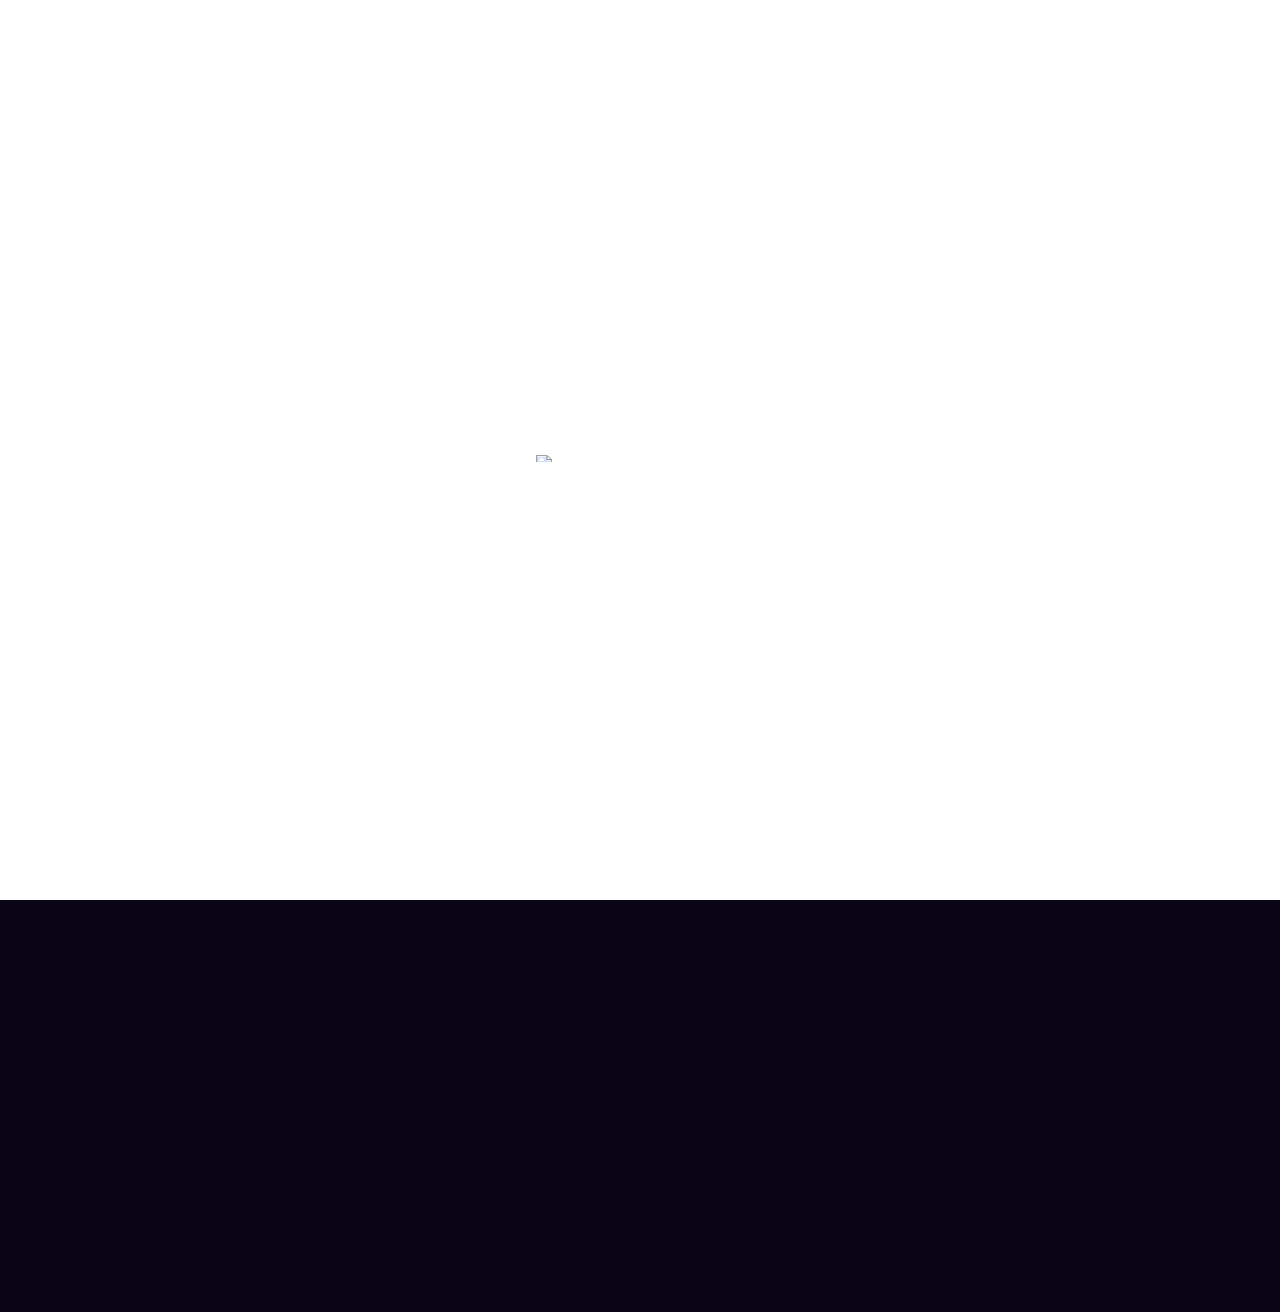
==== blog.html @ 39ff3dd3 "Add all blogs page" ====
<!DOCTYPE html>
<html lang="en">
<head>
    <meta charset="UTF-8">
    <meta http-equiv="X-UA-Compatible" content="IE=edge">
    <meta name="viewport" content="width=device-width, initial-scale=1.0">
    <meta name="description" content="I can help you build bold, unique, and amazing experiences that 10x your business growth.">
    <meta name="keywords" content="Tunisia, Ncodi, Developer, omerva, Aziz Amari, Python, ncodi, C#, Machine learning, AI, azizamari, aziz lamari, entrepreneur">
    <meta name="author" content="Aziz Amari">
    <meta property="og:image" content="https://raw.githubusercontent.com/azizamari/azizamari_updated/master/assets/thumbnail.JPG">
    <meta property="og:image:type" content="image/jpeg">
    <meta property="og:image:width" content="993">
    <meta property="og:image:height" content="615">
    <link rel="icon" href="./assets/fav.ico" alt="logo">
    <link rel="stylesheet" href="style.css">
    <link rel="stylesheet" href="blog_main.css">
    <link rel="stylesheet" href="https://use.fontawesome.com/releases/v5.3.1/css/all.css" integrity="sha384-mzrmE5qonljUremFsqc01SB46JvROS7bZs3IO2EmfFsd15uHvIt+Y8vEf7N7fWAU" crossorigin="anonymous">
    <title>Aziz Amari</title>
</head>
<body>
    <div class="intro">
        <div class="intro-logo">
          <div class="hide">
            <img src="assets/logo-01.png" class="intro-logo">
          </div>
        </div>
      </div>
      <div class="slider"></div>
    </div>
    <header>
        <nav>
            <span class="open-slide">
                <a onclick="openSlideMenu()">
                    <img src="assets/hamburger.svg" class="hamburger" alt="menu button" width="15"/>
                </a>
            </span>
            <a href="#" class="logo">
                &#60;A&#62;
            </a>
            <span class="open-slide">
                <span id="temp_fix"> 
                    <img src="assets/hamburger.svg" class="hamburger" alt="menu button" width="15"/>
                </span>
            </span>
            <ul class="nav_links">
                <li><a href="#about">About</a></li>
                <li><a href="#skills">Skills</a></li>
                <li><a href="#projects">Projects</a></li>
                <li><a href="#blog">Blog</a></li>
                <li><a href="./assets/CV-Aziz-Amari.pdf"  target="_blank">Resume <i class="fas fa-file-pdf"></i></a></li>
                <li><a href="#contact">Contact</a></li>
            </ul>
        </nav>
        <div class="side-nav" id="side-menu">
            <a class="btn-close" onclick="closeSlideMenu()">&times;</a>
            <a class="side_links" href="#about">About</a>
            <a class="side_links" href="#skills">Skills</a>
            <a class="side_links" href="#projects">Projects</a>
            <a class="side_links" href="#blog">Blog</a>
            <a class="side_links" href="./assets/CV-Aziz-Amari.pdf"  target="_blank">Resume <i class="fas fa-file-pdf"></i></a>
            <a class="side_links" href="#contact">Contact</a>
        </div>
    </header>




    <div class="list">
        <h2>Featured Posts</h2>
        <div class="post">
            <div class="text">
                <h3>Here we write the title</h3>
                <div class="published">Published on Juin 23, 2022</div>
            </div>
            <img src="/assets/blog/vr-thumbnail.jpg" alt="blog thumbnail">
        </div>
        <div class="post">
            <div class="text">
                <h3>Here we write the title</h3>
                <div class="published">Published on Juin 23, 2022</div>
            </div>
            <img src="/assets/blog/vr-thumbnail.jpg" alt="blog thumbnail">
        </div>
        <div class="post">
            <div class="text">
                <h3>Here we write the title</h3>
                <div class="published">Published on Juin 23, 2022</div>
            </div>
            <img src="/assets/blog/vr-thumbnail.jpg" alt="blog thumbnail">
        </div>
        <h2>All Posts</h2>
        <div class="post">
            <div class="text">
                <h3>Here we write the title</h3>
                <div class="published">Published on Juin 23, 2022</div>
            </div>
            <img src="/assets/blog/vr-thumbnail.jpg" alt="blog thumbnail">
        </div>
        <div class="post">
            <div class="text">
                <h3>Here we write the title</h3>
                <div class="published">Published on Juin 23, 2022</div>
            </div>
            <img src="/assets/blog/vr-thumbnail.jpg" alt="blog thumbnail">
        </div>
        <div class="post">
            <div class="text">
                <h3>Here we write the title</h3>
                <div class="published">Published on Juin 23, 2022</div>
            </div>
            <img src="/assets/blog/vr-thumbnail.jpg" alt="blog thumbnail">
        </div>
        <div class="post">
            <div class="text">
                <h3>Here we write the title</h3>
                <div class="published">Published on Juin 23, 2022</div>
            </div>
            <img src="/assets/blog/vr-thumbnail.jpg" alt="blog thumbnail">
        </div>
        <div class="post">
            <div class="text">
                <h3>Here we write the title</h3>
                <div class="published">Published on Juin 23, 2022</div>
            </div>
            <img src="/assets/blog/vr-thumbnail.jpg" alt="blog thumbnail">
        </div>
        <div class="post">
            <div class="text">
                <h3>Here we write the title</h3>
                <div class="published">Published on Juin 23, 2022</div>
            </div>
            <img src="/assets/blog/vr-thumbnail.jpg" alt="blog thumbnail">
        </div>
    </div>



    <script src="https://cdnjs.cloudflare.com/ajax/libs/gsap/3.5.1/gsap.min.js"></script>
    <script src="./js/particles.min.js"></script>
    <script src="./js/app.js"></script>
</body>
</html>
---- style.css ----
@import url('https://fonts.googleapis.com/css2?family=Roboto+Slab:wght@400;600&display=swap');
@import url('https://fonts.googleapis.com/css2?family=Heebo:wght@400;600&display=swap');
:root {
    --primary: #26a1d6;
    --lightprim: #3CACDC;
    --white: #fff;
    --black: #090516;
    --grey: #f6f6f6;
}
*{
    margin:0;
    padding:0;
    box-sizing:border-box;
    font-family: 'Heebo', sans-serif;
}
html{
    scroll-behavior: smooth;
}
.anchor {
    display: block;
    height: 95px; /*same height as header*/
    margin-top: -95px; /*same height as header*/
    visibility: hidden;
}
body{
    color:var(--black);
}

h3{
    font-family: 'Roboto Slab', serif;
}
/* intro animation */
.intro{
    background: var(--white);
    position:fixed;
    top: 0;
    left: 0;
    width: 100%;
    height: 100%;
    display: flex;
    justify-content: center;
    align-items: center;
    z-index: 98;
}
.slider{
  background: var(--black);
  position:fixed;
  top: 0;
  left: 0;
  width: 100%;
  height: 100%;
  transform: translateY(100%);
  z-index: 99;
}

.intro-logo{
  width: 15rem;
  height: auto;
}

.hide{
  background-color:var(--white);
  overflow: hidden;
}

.hide img{
  transform: translateY(100%);
}

/* intro animation */

/* navbar */
header{
    display:flex;
    justify-content:space-around;
    align-items:center;
    position: fixed;
    z-index:80;
    background:var(--white);
    width: 100%;
    padding:10px;
    box-shadow: 0px 1px 20px 0px rgba(9,5,22,0.46);
    -webkit-box-shadow: 0px 1px 20px 0px rgba(9,5,22,0.46);
    -moz-box-shadow: 0px 1px 20px 0px rgba(9,5,22,0.46);
}
header li, header a, header button, .side p, .side{
    color:var(--black);
    font-weight:400;
    text-decoration: none;
}
nav{
    display:flex;
    align-items:center;
    align-content: center;
    width:100%;
    justify-content: space-around;
}
.open-slide{
    display: none;
}
nav > a{
    display:flex;
}
.logo{
    cursor: pointer;
    font-family: 'Roboto Slab', serif;
    color:var(--black);
    font-size: 2.5rem;
    font-weight:600;
}
.hamburger{
    width:60px;
    height: auto;
    transition: all 0.3s ease 0s;
    padding:3px;
}
.nav_links{
    list-style: none;
    display: flex;
    justify-content: center;
}
.nav_links li{
    padding:0 18px;
    display: flex;
    justify-content: center;
    align-items:center;
}
.nav_links li a{
    font-size: 1.1rem;
    cursor: pointer;
    transition: all 0.3s ease 0s;
}
.nav_links li a:hover{
    color:var(--primary);
}

.side-nav{
    height: 100%;
    width: 0;
    position:fixed;
    z-index: 1;
    top:0;
    left:0;
    background:var(--white);
    overflow-x:hidden;
    padding-top:60px;
    border-top-right-radius: 18px;
    transition: all 0.5s ease 0s;
}

.side-nav a{
    padding:20px 10px 10px 40px;
    text-decoration: none;
    cursor: pointer;
    display: block;
    color:var(--black);
    transition: all 0.3s ease 0s;
}
.side-nav a:hover{
    color:var(--primary);
}

.side-nav .btn-close{
    position:absolute;
    top:0;
    right:22px;
    font-size:36px;
    margin-left: 50px;
}
.hamburger{
    width:100%;
    cursor: pointer;
}
#temp_fix{
    opacity: 0;
    display:flex;
}
.open-slide > a{
    display:flex;
}
.scroll_down{
    text-align: center;
    font-size:2rem;
    margin-bottom:2.5rem;
}
.scroll_down > a{
    text-decoration: none !important;
    color:var(--primary);

}
/* navbar */

/* hero */
#particle-div{
    position : absolute;
    width:90%;
    height:100%;
    z-index:-1;
}
#hero_content{
    width:90%;
    height:100%;
    margin:auto;
}
#hero_content >h2{
    color:var(--black);
    font-size:3rem;
    letter-spacing: 4px;
    padding-top:9rem;
    margin-bottom:1rem;
    font-family: 'Roboto Slab', serif;
}
.invisible_arrow{
    display:none;
}
#hero_content >h3{
    color:var(--primary);
    font-weight:600;
    font-size:1.5rem;
    margin-bottom:1rem;
    letter-spacing: 3px;
}

#hero_content >p{
    color:var(--black);
    width: 60%;
    font-size:1.2rem;
}
.primary_word{
    color:var(--primary);
    font-weight:600;
    vertical-align:middle;

}
.bold_word{
    font-weight: 600;
}
.mybtn{
    outline:none;
    width:100px;
    cursor: pointer;
    padding: 10px;
    transition: all 0.7s ease 0s;
    font-size: 1.2rem;
    background-color:transparent;
    color: var(--black);
    border: 3px solid var(--black);
    border-radius:5px;
    margin-bottom:1rem;
}
.mybtn:hover{
    border-color:var(--primary);
    color:var(--white);
    background:var(--primary);
}
.touch{
    margin-top:25px;
    width: 180px;
    transition: all 0.7s ease 0s;
}
.social_media{
    width: 160px;
    text-align: center;
    margin-bottom:2.5rem;
}
.social_media_button{
    color:var(--black);
    font-size:1.5rem;
    margin: 0 0.5rem;
}
/* hero */

.section_title{
    text-align:center;
    color:var(--black);
    font-size:2.5rem;
    letter-spacing: 4px;
    margin-bottom:1rem;
    font-family: 'Roboto Slab', serif;
    padding-top:3rem;
}
.section_subtitle{
    text-align:center;
    color:var(--primary);
    font-size:1.5rem;
    letter-spacing: 2px;
}

/* about section */
.about{
    height:100%;
    background-color:var(--grey)
}
.about_content{
    width:90%;
    display:flex;
    align-items: center;
    margin:auto;
    justify-content:space-around;
    padding-bottom:3rem;
}
.about_image img{
    width:12rem;
    height:auto;
}
.about_text{
    width:60%;
    text-align:center;
    font-size:1.2rem;
}
/* about section */

/* skills section */
.skills{
    height:100%;
    background-color:var(--white)
}
.skills_card_container{
    display:flex;
    flex-wrap: wrap;
    justify-content:space-around;
    width:80%;
    margin: 4rem auto;
}
.skills_card{
    width:20rem;
    padding:1rem;
    box-shadow: 0px 0px 25px 5px rgba(9,5,22,0.2);
    display: flex;
    flex-direction: column;
    justify-content: space-evenly;
    margin: 2rem 1rem;
}
.skills_card_title{
    color:var(--black);
    font-size:1.3rem;
    font-weight:600;
    text-align:center;
    font-family: 'Roboto Slab', serif;
    padding-bottom: 1rem;
}
.skill_items{
    display: flex;
    flex-wrap: wrap;
    justify-content:center;
}
.skill_item{
    background-color: var(--primary);
    display: inline;
    padding:0.2rem 0.4rem;
    border-radius:4px;
    color:var(--white);
    margin:0.5rem;
}
/* skills section */

/* projects section */
.projects{
    height:100%;
    background-color:var(--grey)
}
.projects > .section_title{
    margin-bottom:3rem;
}
.proj_right{
    flex-direction: row-reverse;
    text-align:right;
}
.proj{
    width:90%;
    display:flex;
    align-items: center;
    margin:auto;
    padding-bottom:4rem;
    justify-content:space-around;
}
.proj .proj_desc{
    width:50%;
}
.proj .proj_desc a{
    margin-right:1.5rem;
}
.proj h4{
    margin:1rem 0;
    font-size:1.4rem;
    letter-spacing: 1.5px;
    color:var(--primary);
    font-weight:600;
    font-family: 'Roboto Slab', serif;
}
.proj h3{
    letter-spacing: 1.5px;
    font-size:1.8rem;
    color:var(--black);
    font-weight:600;
}
.proj p{
    margin:1rem 0;
    font-size:1.15rem;
    color:var(--black);
}
.proj > img{
    width:25rem;
    height:auto;
    box-shadow: 0px 0px 25px 10px rgba(9,5,22,0.2)
}
.proj > iframe{
    width:25rem;
    height:20rem;
    box-shadow: 0px 0px 25px 10px rgba(9,5,22,0.2)
}
/* projects section */

/* blog */
.blog{
    height:100%;
    background-color:var(--white)
}
.blog_cards{
    display: flex;
    justify-content: space-evenly;
    align-items: center;
    padding-top:3rem;
    width: 90%;
    margin: auto;
}
.blog_card{
    width: 100%;
    display: flex;
    flex-direction: column;
    align-items: center;
    color:var(--black);
    margin: 0 1rem;
}
.blog_card .image_container{
    width:25vw;
    display: inline-block;
    overflow: hidden;
}
.blog_card .blog_image{
    width:100%;
    height:auto;
    transition: all 0.3s ease 0s;
    cursor: pointer;
}
.blog_card .blog_image:hover{
    transform:scale(1.1);
    -ms-transform:scale(1.1); /* IE 9 */
    -moz-transform:scale(1.1); /* Firefox */
    -webkit-transform:scale(1.1); /* Safari and Chrome */
    -o-transform:scale(1.1); /* Opera */
}
.blog_card > h4{
    padding-top:1rem;
    font-size:1.2rem;
    cursor: pointer;
    transition: all 0.3s ease 0s;
}
.blog_card > h4:hover{
    color:var(--primary);
}
.blog_card > p{
    font-size:0.9rem;
    font-style: italic;
}
.blog .more{
    text-align:center;
    padding:3rem 0;
}
.blog .more a{
    font-size:1.1rem;
    text-decoration: inherit;
    color:var(--primary);
    font-weight:400;
    transition: all 0.3s ease 0s;
}
.blog .more a:hover{
    color:var(--black);
}
.blog .more a .bxs-right-arrow-circle{
    vertical-align:middle;
    font-size:2rem;
}
.blog .more a span{
    vertical-align:middle;
}
.blog_card h4, .blog_card p{
    text-align:center;
}
.blog_card .blog_link{
    text-decoration:none;
    color:var(--black);
    padding-top:1rem;
    font-size:1.2rem;
    cursor: pointer;
    transition: all 0.3s ease 0s;
}
.blog_card .blog_link:hover{
    color:var(--primary);
}
/* blog */
/* contact */
.contact{
    background-color:var(--grey);
    height:100%;
}
.contact > .section_title{
    margin-left: 1rem;
    margin-right: 1rem;
}
.custom-btn {
    width:27rem;
    padding:1.2rem 0rem;
    text-align:center;
    background-color: var(--black);
	height: auto;
	border-radius: 0px;
	color: var(--white);
    font-size: 1.4rem;
	transition: all .4s;
    font-family: 'Roboto Slab', serif;
    cursor: pointer;
    text-decoration:none;
    margin:1rem;
}
.blue-btn{
    background-color:var(--primary)
}

.custom-btn:hover {
    width:28.5rem;
    padding:1.4rem 0rem;
}
.connect{
    margin-top: 2rem;
    display:flex;
    flex-direction: column;
    justify-content: space-around;
    align-items: center;
    padding-bottom: 4rem;
}

/* contact */

@media only screen and (max-width:1300px) {
    .intro-logo{
        width: 13rem;
        height: auto;
    }
    .blog_card > h4{
        font-size:1.1rem;
    }
    .custom-btn {
        width:25.5rem;
        padding:1.1rem 0rem;
        font-size: 1.2rem;
    }
    .custom-btn:hover {
        width:27rem;
        padding:1.3rem 0rem;
    }
    .contact > .section_title{
        font-size:2.3rem;
    }
    .contact > .section_subtitle{
        font-size:1.3rem;
    }
    .proj > img {
        width: 23rem;
        height: auto;
    }
    .proj > iframe{
        width:23rem;
        height:18rem;
    }
}
@media only screen and (max-width:952px) {
    .intro-logo{
        width: 11rem;
        height: auto;
    }
    .about_text{
        width:60%;
        text-align:center;
        font-size:1rem;
    }
    .contact > .section_title{
        font-size:2.1rem;
    }
    .contact > .section_subtitle{
        font-size:1.15rem;
    }
    .proj .proj_desc {
        width: 40%;
        margin-right: 1rem;
    }
    .proj > img {
        width: 22rem;
        height: auto;
    }
    .proj > iframe{
        width:22rem;
        height:17rem;
    }
    .proj h4{
        font-size:1.25rem;
    }
    .proj h3{
        font-size:1.6rem;
    }
    .proj p{
        font-size:1rem;
    }
    .proj .proj_desc a{
        margin-right:1.2rem;
        font-size:0.9rem;
    }
}
@media only screen and (max-width:768px) {
    .intro-logo{
        width: 8rem;
        height: auto;
    }
    .nav_links{
        display:none;
    }
    .open-slide{
        display: block;
    }
    .logo{
        margin:auto;
    }
    .hamburger{
        margin:1rem;
    }
    #hero_content{
        text-align:center;
    }
    #hero_content >p{
        width: 100%;
        font-size:1rem;
    }
    #hero_content >h2{
        font-size:2rem;
    }
    #hero_content >h3{
        font-size:1.2rem;
    }
    .invisible_arrow{
        display:initial;
    }
    .mybtn{
        width:140px;
        font-size: 1.1rem;
        padding: 10px;
    }
    .social_media{
        width: 100%;
    }
    .about_content{
        flex-direction: column;
    }
    .about_image{
        margin-bottom:1.5rem;
        margin-top:1rem;
    }
    .about_image img{
        width:10rem;
        height:auto;
    }
    .about_text{
        width:80%;
    }
    .blog_cards{
        flex-direction:column;
    }
    .blog_card{
        margin-bottom: 2rem;
    }
    .blog_card .image_container{
        width:50vw;
    }
    .contact > .section_title{
        font-size:1.9rem;
    }
    .projects > .section_title{
        font-size:2.3rem;
    }
    .contact > .section_subtitle{
        font-size:1rem;
    }
    .custom-btn {
        width:20rem;
        padding:1rem 0rem;
        font-size: 1.2rem;
    }
    .custom-btn:hover {
        width:22rem;
        padding:1.1rem 0rem;
    }
    .proj{
        flex-direction: column;
        align-items:flex-start;

    }
    .proj .proj_desc {
        width: 90%;
        margin-right: 0rem;
    }
    .proj_right{        
        align-items:flex-end;
    }
    .proj p {
        font-size: 0.9rem;
    }
    .proj > img {
        margin-top: 1rem;
    }
    .proj > iframe{
        margin-top: 1rem;
    }
    .proj h4{
        font-size:1.15rem;
    }
    .proj h3{
        font-size:1.5rem;
    }
    .proj .proj_desc a{
        margin-right:1rem;
        font-size:0.8rem;
    }
}
@media screen and (max-width: 560px) {
    #hero_content >p{
        width: 100%;
        font-size:0.8rem;
    }
    #hero_content >h2{
        font-size:1.6rem;
    }
    #hero_content >h3{
        font-size:1rem;
    }
    .mybtn{
        width:140px;
        font-size: 1rem;
        padding: 6px;
    }
    .blog_card > h4{
        font-size:0.9rem;
    }
    .blog_card > p{
        font-size:0.7rem;
        font-style: italic;
    }
    .blog_card .image_container{
        width:55vw;
    }
    .contact > .section_title{
        font-size:1.1rem;
    }
    .projects > .section_title{
        font-size:1.6rem;
    }
    .custom-btn {
        width:16rem;
        padding:0.8rem 0rem;
        font-size: 0.9rem;
    }
    .custom-btn:hover {
        width:16rem;
        padding:0.8rem 0rem;
    }
    .scroll_down{
        font-size:1.6rem;
    }
    .proj > img {
        width: 18rem;
        height: auto;
    }
    .proj > iframe {
        width: 16rem;
        height:13rem;
    }
}
---- blog_main.css ----
.list{
    width: 45%;
    align-self: center;
    padding-top:8rem;
    margin:auto;
    padding-bottom:2rem;
    color: var(--black);
}

.list h2{
    font-family: 'Roboto Slab', serif !important;
    font-size: 1.8rem;
    margin: 2rem 0;
}

.post{
    display: flex;
    justify-content: space-between;
    background-color: #f2f2f2;
    padding-left: 0.5rem;
    border-bottom: 4px solid var(--black);
    margin: 1.5rem 0;
}
.post img{
    height: 5rem;
    width: auto;
    cursor: pointer;
}
.post .text{
    display: flex;
    flex-direction: column;
    justify-content: space-around;
}
.post .text h3{
    color: var(--primary);
    cursor: pointer;
}
.post .text h3:hover{
    color: var(--black);
}
.post .published{
    color: #455A64;
}

@media only screen and (max-width:1300px) {
    .list{
        width: 60%;
    }
}
@media only screen and (max-width:756px) {
    .list{
        width: 75%;
    }

}
@media only screen and (max-width:560px) {
    .list{
        width: 85%;
    }
    .post .text h3{
        font-size:1.1rem;
    }
    .published{
        font-size:0.9rem;
    }
    .post img{
        height: 4rem;
        width: auto;
    }
}
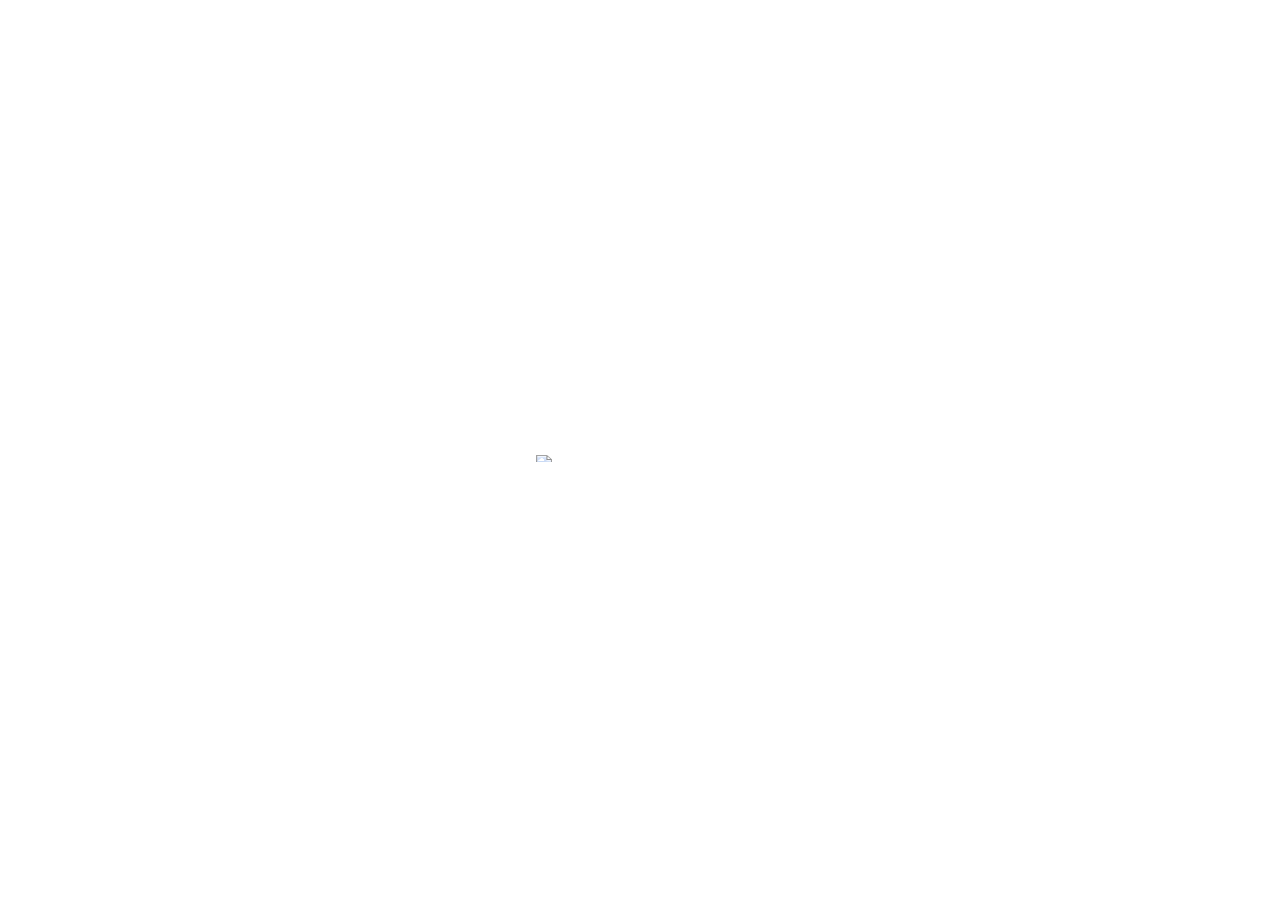
==== commit 2fc7ad05: "Add new blog, ml roadmap" ====
--- a/blog.html
+++ b/blog.html
@@ -34,7 +34,7 @@
                     <img src="assets/hamburger.svg" class="hamburger" alt="menu button" width="15"/>
                 </a>
             </span>
-            <a href="#" class="logo">
+            <a href="index.html" class="logo">
                 &#60;A&#62;
             </a>
             <span class="open-slide">
@@ -43,22 +43,20 @@
                 </span>
             </span>
             <ul class="nav_links">
-                <li><a href="#about">About</a></li>
-                <li><a href="#skills">Skills</a></li>
-                <li><a href="#projects">Projects</a></li>
-                <li><a href="#blog">Blog</a></li>
+                <li><a href="index.html#about">About</a></li>
+                <li><a href="index.html#skills">Skills</a></li>
+                <li><a href="index.html#projects">Projects</a></li>
                 <li><a href="./assets/CV-Aziz-Amari.pdf"  target="_blank">Resume <i class="fas fa-file-pdf"></i></a></li>
-                <li><a href="#contact">Contact</a></li>
+                <li><a href="index.html#contact">Contact</a></li>
             </ul>
         </nav>
         <div class="side-nav" id="side-menu">
             <a class="btn-close" onclick="closeSlideMenu()">&times;</a>
-            <a class="side_links" href="#about">About</a>
-            <a class="side_links" href="#skills">Skills</a>
-            <a class="side_links" href="#projects">Projects</a>
-            <a class="side_links" href="#blog">Blog</a>
+            <a class="side_links" href="index.html#about">About</a>
+            <a class="side_links" href="index.html#skills">Skills</a>
+            <a class="side_links" href="index.html#projects">Projects</a>
             <a class="side_links" href="./assets/CV-Aziz-Amari.pdf"  target="_blank">Resume <i class="fas fa-file-pdf"></i></a>
-            <a class="side_links" href="#contact">Contact</a>
+            <a class="side_links" href="index.html#contact">Contact</a>
         </div>
     </header>
 
@@ -67,70 +65,22 @@
 
     <div class="list">
         <h2>Featured Posts</h2>
-        <div class="post">
+        <a href="spatial-computation.html" class="post">
             <div class="text">
-                <h3>Here we write the title</h3>
+                <h3>Spatial Computation Explained</h3>
                 <div class="published">Published on Juin 23, 2022</div>
             </div>
-            <img src="/assets/blog/vr-thumbnail.jpg" alt="blog thumbnail">
-        </div>
-        <div class="post">
+            <img src="./assets/blog/vr-thumbnail.jpg" alt="blog thumbnail">
+        </a>
+        <a href="ml-roadmap.html" class="post">
             <div class="text">
-                <h3>Here we write the title</h3>
-                <div class="published">Published on Juin 23, 2022</div>
+                <h3>ML Roadmap</h3>
+                <div class="published">Published on Juin 26, 2022</div>
             </div>
-            <img src="/assets/blog/vr-thumbnail.jpg" alt="blog thumbnail">
-        </div>
-        <div class="post">
-            <div class="text">
-                <h3>Here we write the title</h3>
-                <div class="published">Published on Juin 23, 2022</div>
-            </div>
-            <img src="/assets/blog/vr-thumbnail.jpg" alt="blog thumbnail">
-        </div>
+            <img src="./assets/blog/roadmap-thumbnail.jpg" alt="blog thumbnail">
+        </a>
+    
         <h2>All Posts</h2>
-        <div class="post">
-            <div class="text">
-                <h3>Here we write the title</h3>
-                <div class="published">Published on Juin 23, 2022</div>
-            </div>
-            <img src="/assets/blog/vr-thumbnail.jpg" alt="blog thumbnail">
-        </div>
-        <div class="post">
-            <div class="text">
-                <h3>Here we write the title</h3>
-                <div class="published">Published on Juin 23, 2022</div>
-            </div>
-            <img src="/assets/blog/vr-thumbnail.jpg" alt="blog thumbnail">
-        </div>
-        <div class="post">
-            <div class="text">
-                <h3>Here we write the title</h3>
-                <div class="published">Published on Juin 23, 2022</div>
-            </div>
-            <img src="/assets/blog/vr-thumbnail.jpg" alt="blog thumbnail">
-        </div>
-        <div class="post">
-            <div class="text">
-                <h3>Here we write the title</h3>
-                <div class="published">Published on Juin 23, 2022</div>
-            </div>
-            <img src="/assets/blog/vr-thumbnail.jpg" alt="blog thumbnail">
-        </div>
-        <div class="post">
-            <div class="text">
-                <h3>Here we write the title</h3>
-                <div class="published">Published on Juin 23, 2022</div>
-            </div>
-            <img src="/assets/blog/vr-thumbnail.jpg" alt="blog thumbnail">
-        </div>
-        <div class="post">
-            <div class="text">
-                <h3>Here we write the title</h3>
-                <div class="published">Published on Juin 23, 2022</div>
-            </div>
-            <img src="/assets/blog/vr-thumbnail.jpg" alt="blog thumbnail">
-        </div>
     </div>
 
 
--- a/style.css
+++ b/style.css
@@ -331,6 +331,7 @@
     justify-content: space-evenly;
     margin: 2rem 1rem;
 }
+
 .skills_card_title{
     color:var(--black);
     font-size:1.3rem;
@@ -409,6 +410,24 @@
     height:20rem;
     box-shadow: 0px 0px 25px 10px rgba(9,5,22,0.2)
 }
+.project_card{
+    width:100%;
+    display: flex;
+    flex-wrap: wrap;
+    justify-content: flex-start;
+    margin-bottom: 1rem;
+}
+.proj_right .project_card{
+    justify-content: flex-end;
+}
+.project_item{
+    background-color: var(--primary);
+    display: inline;
+    padding:0.15rem 0.4rem;
+    border-radius:4px;
+    color:var(--white);
+    margin:0.25rem;
+}
 /* projects section */
 
 /* blog */
@@ -462,6 +481,7 @@
 .blog_card > p{
     font-size:0.9rem;
     font-style: italic;
+    color: #455A64;
 }
 .blog .more{
     text-align:center;
@@ -547,8 +567,8 @@
         width: 13rem;
         height: auto;
     }
-    .blog_card > h4{
-        font-size:1.1rem;
+    .blog_card .blog_link{
+        font-size:1.02rem;
     }
     .custom-btn {
         width:25.5rem;
@@ -613,8 +633,15 @@
     }
     .proj .proj_desc a{
         margin-right:1.2rem;
-        font-size:0.9rem;
-    }
+        font-size:0.7rem;
+    }
+    .blog_card {
+        margin: 0 0.5rem;
+    }
+    .blog_cards {
+        width: 95%;
+    }
+    
 }
 @media only screen and (max-width:768px) {
     .intro-logo{
@@ -727,7 +754,12 @@
     }
     .proj .proj_desc a{
         margin-right:1rem;
-        font-size:0.8rem;
+        font-size:0.9rem;
+    }
+    .project_item{
+        padding:0.15rem 0.4rem;
+        margin:0.25rem;
+        font-size:0.9rem;
     }
 }
 @media screen and (max-width: 560px) {
--- a/blog_main.css
+++ b/blog_main.css
@@ -20,6 +20,7 @@
     padding-left: 0.5rem;
     border-bottom: 4px solid var(--black);
     margin: 1.5rem 0;
+    text-decoration: none;
 }
 .post img{
     height: 5rem;
